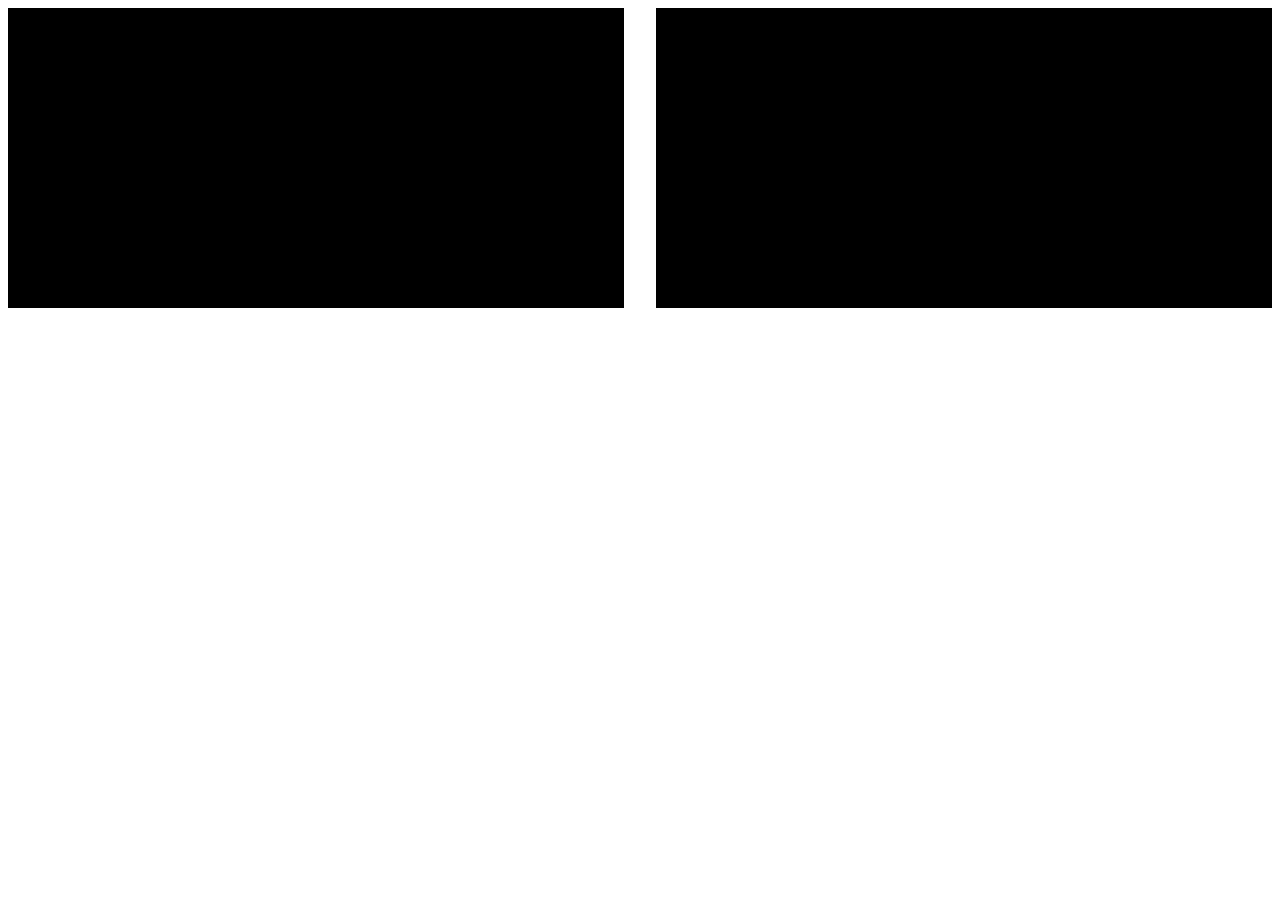
==== index.html @ 4249cb89 "ICE candidates logging" ====
<!DOCTYPE html>
<html>
    <head>
        <meta charset="utf-8">
        <meta http-equiv="X-UA-Compatible" content="IE=edge">
        <title>PeerChat</title>
        <meta name="description" content="">
        <meta name="viewport" content="width=device-width, initial-scale=1">
        <link rel="stylesheet" href="main.css">
    </head>
    <body>
        <div id="videos">
            <video class="video-player" id="user-1" autoplay playsinline></video>
            <video class="video-player" id="user-2" autoplay playsinline></video>
        </div>
        
        <script src="main.js" async defer></script>
    </body>
</html>
---- main.css ----
#videos {
    display: grid;
    grid-template-columns: 1fr 1fr;
    gap: 2em;
}

.video-player {
    background-color: #000;
    width: 100%;
    height: 300px;

}
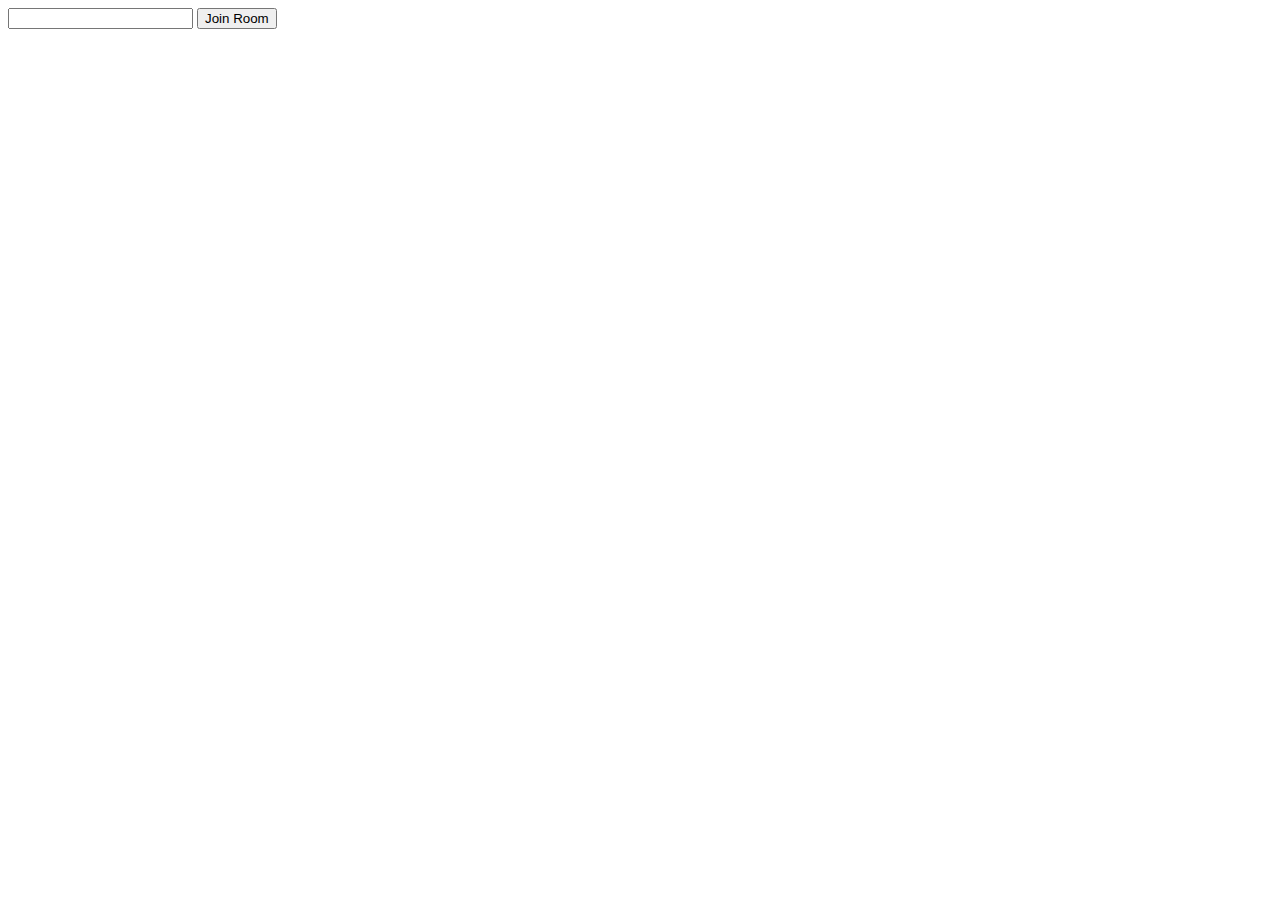
==== commit 5a95da5d: "Video COntrols" ====
--- a/index.html
+++ b/index.html
@@ -13,7 +13,31 @@
             <video class="video-player" id="user-1" autoplay playsinline></video>
             <video class="video-player" id="user-2" autoplay playsinline></video>
         </div>
+
+        <div id="controls">
+
+            <div class="control-container" id="camera-btn">
+                <img src="icons/videocam-outline.svg" />
+            </div>
+
+            <div class="control-container" id="camera-off-btn">
+                <img src="icons/videocam-off-outline.svg" />
+            </div>
+
+            <div class="control-container" id="mic-btn">
+                <img src="icons/mic-outline.svg" />
+            </div>            
+            <div class="control-container" id="mic-off-btn" >
+                <img src="icons/mic-off-outline.svg" />
+            </div>
+            <a href="lobby.html">
+                <div class="control-container" id="leave-btn">
+                    <img src="icons/call-outline.svg" />
+                </div>
+            </a>
+        </div>
         
+        <script src="agora-rtm-sdk-1.5.1.js" async defer></script>
         <script src="main.js" async defer></script>
     </body>
 </html>--- a/main.css
+++ b/main.css
@@ -9,4 +9,37 @@
     width: 100%;
     height: 300px;
 
+}
+
+#user-2{
+    display: none;
+}
+
+.control-container{
+    background-color: rgb(179, 102, 249, .9);
+    padding: 20px;
+    border-radius: 100%;
+    justify-content: center;
+    align-items: center;
+    cursor: pointer;
+
+}
+
+.control-container img{
+    height: 30px;
+    width: 30px
+}
+
+#leave-btn{
+    background-color: #cd0000;
+}
+
+
+#controls{
+    position: fixed;
+    bottom: 20px;
+    left: 50%;
+    transform: translateX(-50%);
+    display: flex;
+    gap: 1em;
 }